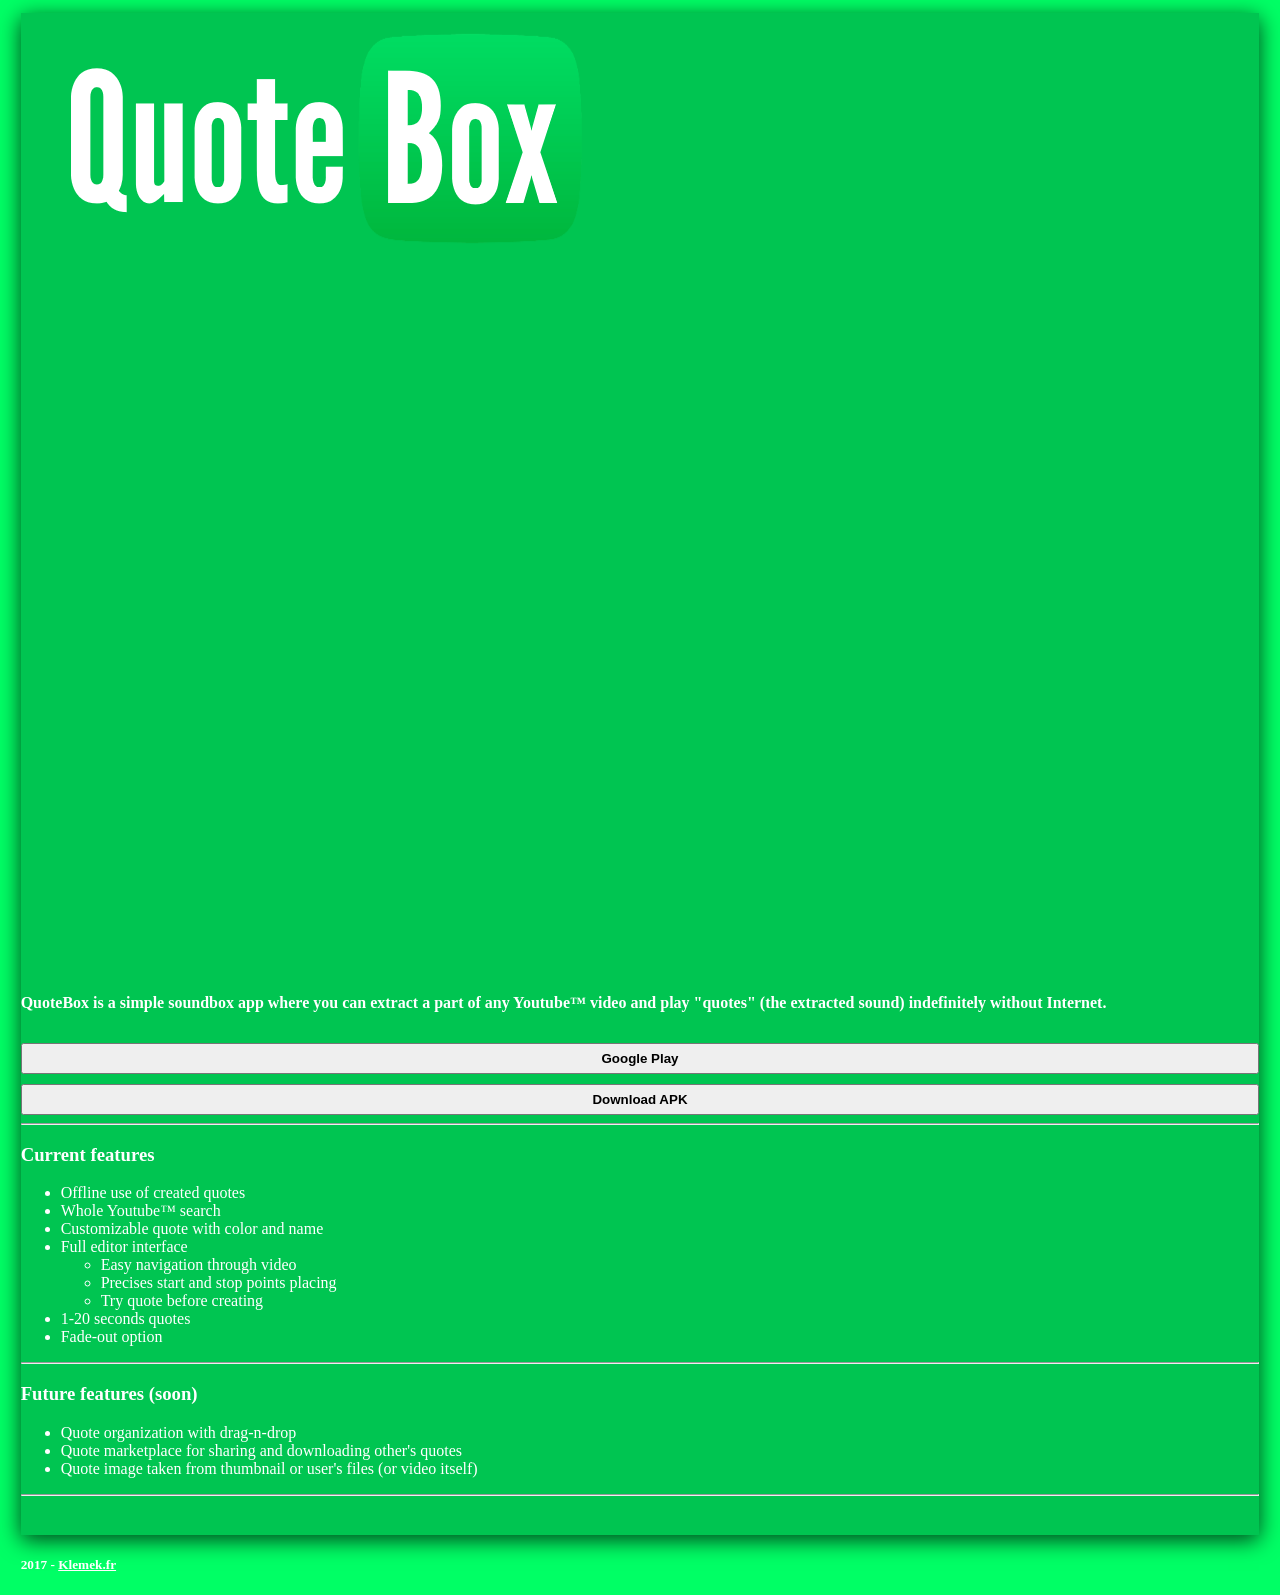
==== docs/index.html @ ce592e27 "doc update" ====
<!DOCTYPE html>
<html>
   <head>
      <meta charset="utf-8">
      <title>QuoteBox</title>
      <link rel="stylesheet" href="../css/bootstrap.min.css">
      <link rel="stylesheet" href="../css/font-awesome.min.css">
      <link rel="stylesheet" href="css/style.css">
   </head>
   <body>
      <script src="https://ajax.googleapis.com/ajax/libs/jquery/3.1.0/jquery.min.js"></script>
      <script src="../js/bootstrap.min.js"></script>
      <script>
         function fixPlayerHeight() {
             $("#yt-player").height($("#yt-player").width() * 9 / 16);
         }
         
         $(document).ready(fixPlayerHeight);
         
         $(window).resize(fixPlayerHeight);
         
         function apkClick(){
         	window.location = "https://www.klemek.fr/quotebox/quotebox-beta-1.5.3.apk";
         }
		 
		 function playClick(){
			alert("Not yet");
		 }
		 
      </script>
      <div class="container-fluid">
         <div class="row">
            <div class="col-md-6 col-md-offset-3">
               <div class="jumbotron shadow">
                  <div class="row">
                     <div class="col-md-8 col-md-offset-2 col-sm-8 col-sm-offset-2 col-xs-12">
                        <img class="img-responsive" src="img/title-alt.png" />
                     </div>
                  </div>
                  <iframe id="yt-player" width="98%" height="315" src="https://www.youtube.com/embed/WnxyK6paluM?rel=0&amp;showinfo=0&amp;start=3" frameborder="0" scrolling="no" allowfullscreen></iframe>
                  <br/><br/>
                  <h4>QuoteBox is a simple soundbox app where you can extract a part of any Youtube™ video and play "quotes" (the extracted sound) indefinitely without Internet.</h4>
                  <div class="row">
					  <div class="col-md-6 col-sm-6 col-xs-12">
						<button type="button" class="btn btn-default btn-md" onClick="playClick()">
						   <i class="fa fa-4x fa-play" aria-hidden="true"></i>
						   <h4>Google Play</h4>
						</button>
					 </div>
                     <div class="col-md-6 col-sm-6 col-xs-12">
                        <button type="button" class="btn btn-default btn-md" onClick="apkClick()">
                           <i class="fa fa-4x fa-download" aria-hidden="true"></i>
                           <h4>Download APK</h4>
                        </button>
                     </div>
                  </div>
                  <hr/>
                  <h3>Current features</h3>
                  <ul>
                     <li>Offline use of created quotes</li>
                     <li>Whole Youtube™ search</li>
                     <li>Customizable quote with color and name</li>
                     <li>Full editor interface</li>
                     <ul>
                        <li>Easy navigation through video</li>
                        <li>Precises start and stop points placing</li>
                        <li>Try quote before creating</li>
                     </ul>
                     <li>1-20 seconds quotes</li>
                     <li>Fade-out option</li>
                  </ul>
                  <hr/>
                  <h3>Future features (soon)</h3>
                  <ul>
                     <li>Quote organization with drag-n-drop</li>
                     <li>Quote marketplace for sharing and downloading other's quotes</li>
                     <li>Quote image taken from thumbnail or user's files (or video itself)</li>
                  </ul>
                  <hr/>
                  <h4 class="text-center" style="margin-bottom: 0;">
					<a title="Not yet" target="_blank" href=""><i class="fa fa-2x fa-youtube-play" aria-hidden="true"></i></a>&emsp;
					<a title="See repo on GitHub" target="_blank" href="https://github.com/Klemek/QuoteBox"><i class="fa  fa-2x fa-github" aria-hidden="true"></i></a>&emsp;
					<a title="Download APK" target="_blank" href="https://www.klemek.fr/quotebox/quotebox-beta-1.5.3.apk"><i class="fa fa-2x fa-download" aria-hidden="true"></i></a>&emsp;
					<a title="Not yet" target="_blank" href=""><i class="fa fa-2x fa-play" aria-hidden="true"></i></a>&emsp;
					</h4>
               </div>
               <h5 class="text-center">2017 - <a href="https://www.klemek.fr">Klemek.fr</a></h5>
            </div>
         </div>
      </div>
   </body>
</html>
---- docs/css/style.css ----
body{
    background-color: #00FF65;
    color:white;
}

.container-fluid{
	margin:1%;
}

.jumbotron{
    background-color: #00C551;
}

.shadow{
    -webkit-box-shadow: 0px 5px 21px 0px rgba(0,0,0,0.75);
    -moz-box-shadow: 0px 5px 21px 0px rgba(0,0,0,0.75);
    box-shadow: 0px 5px 21px 0px rgba(0,0,0,0.75);
}

#yt-player{
	padding-left:1%;
}

button{
	margin-top:10px;
	width:100%
}

button i{
	margin-bottom:-5px;
}

button h4{
	margin-top:5px;
	margin-bottom:5px;
}

a, a:visited{
    color:white;
}

a:hover{
    color:#00933B;
}

@media screen and (max-device-width: 480px) {
	body{
		font-size:3em;
	}
	
	h4{
		font-size:1em;
	}

	h3, button h4{
		font-size:1.5em;
	}
	
	h5{
		font-size:0.8em;
	}
}
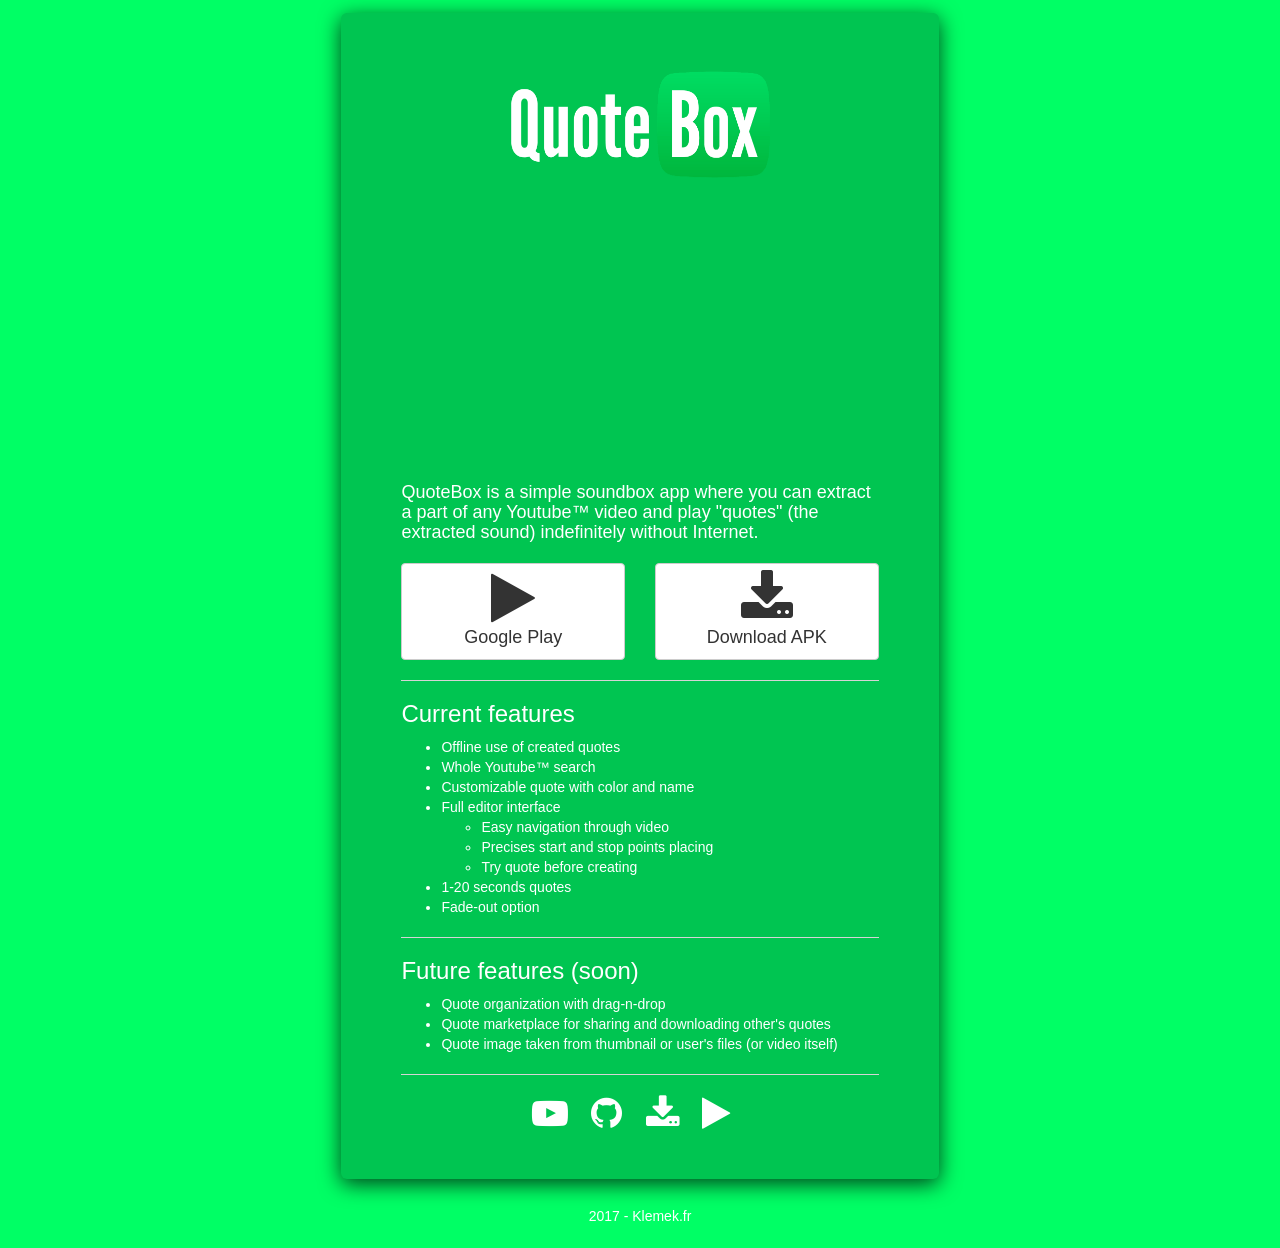
==== commit b8f47ac8: "Updated docs" ====
--- a/docs/index.html
+++ b/docs/index.html
@@ -3,13 +3,13 @@
    <head>
       <meta charset="utf-8">
       <title>QuoteBox</title>
-      <link rel="stylesheet" href="../css/bootstrap.min.css">
-      <link rel="stylesheet" href="../css/font-awesome.min.css">
+      <link rel="stylesheet" href="css/bootstrap.min.css">
+      <link rel="stylesheet" href="css/font-awesome.min.css">
       <link rel="stylesheet" href="css/style.css">
    </head>
    <body>
       <script src="https://ajax.googleapis.com/ajax/libs/jquery/3.1.0/jquery.min.js"></script>
-      <script src="../js/bootstrap.min.js"></script>
+      <script src="js/bootstrap.min.js"></script>
       <script>
          function fixPlayerHeight() {
              $("#yt-player").height($("#yt-player").width() * 9 / 16);
@@ -20,7 +20,7 @@
          $(window).resize(fixPlayerHeight);
          
          function apkClick(){
-         	window.location = "https://www.klemek.fr/quotebox/quotebox-beta-1.5.3.apk";
+         	window.location = "./quotebox-beta-1.5.3.apk";
          }
 		 
 		 function playClick(){
